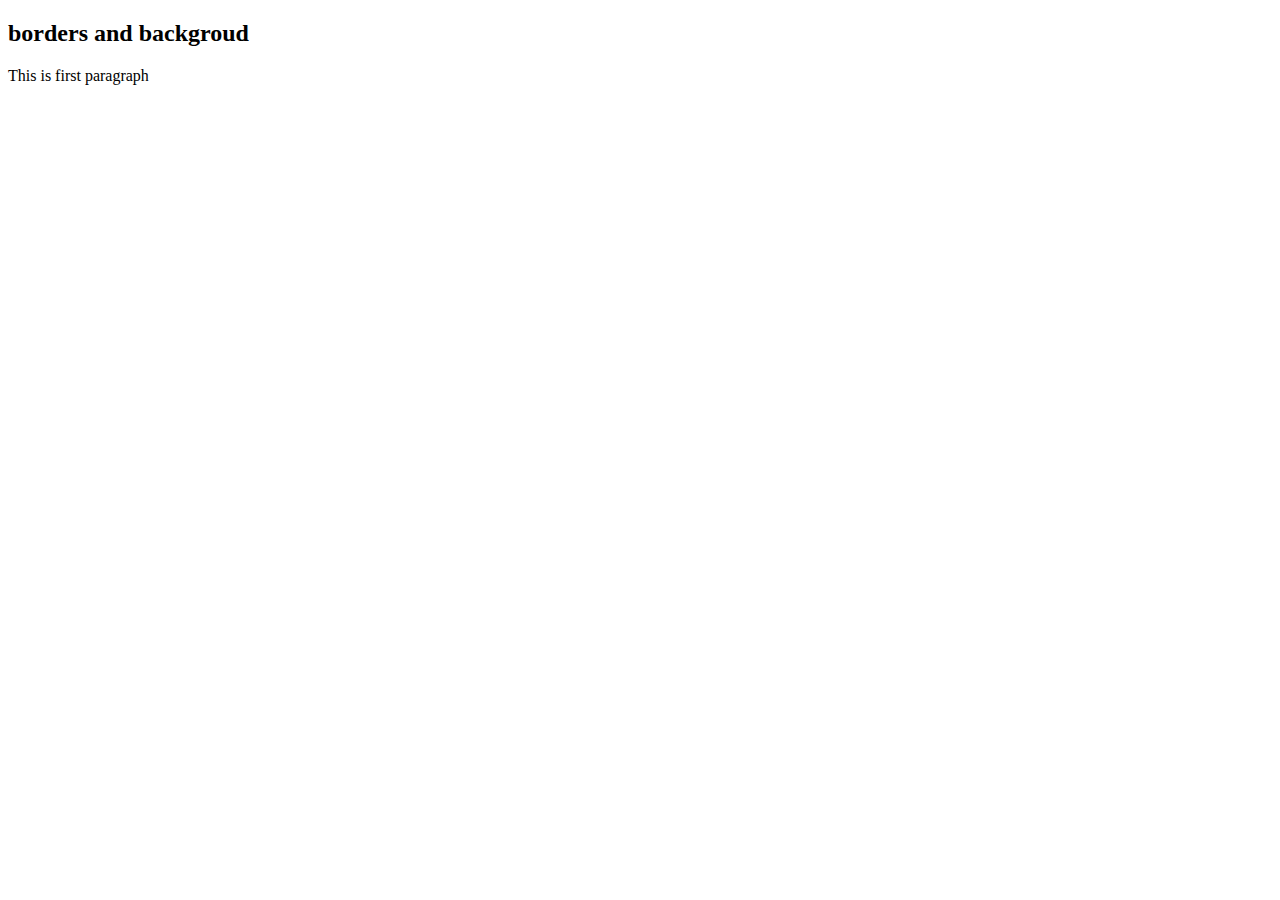
==== border_and)background.html @ 1bec6f08 "first commit" ====
<!DOCTYPE html>
<html lang="en">
<head>
    <meta charset="UTF-8">
    <meta name="viewport" content="width=device-width, initial-scale=1.0">
    <title>Border and Background </title>
    <style>
        #firstpara{
            color: brown;
            background-color: chartreuse;
            width:500px;
            height: 100px;
            
        }
    </style>
</head>
<body>
    <h2>borders and backgroud</h2>
    <p id="firstpara ">This is  first paragraph</p>
</body>
</html>
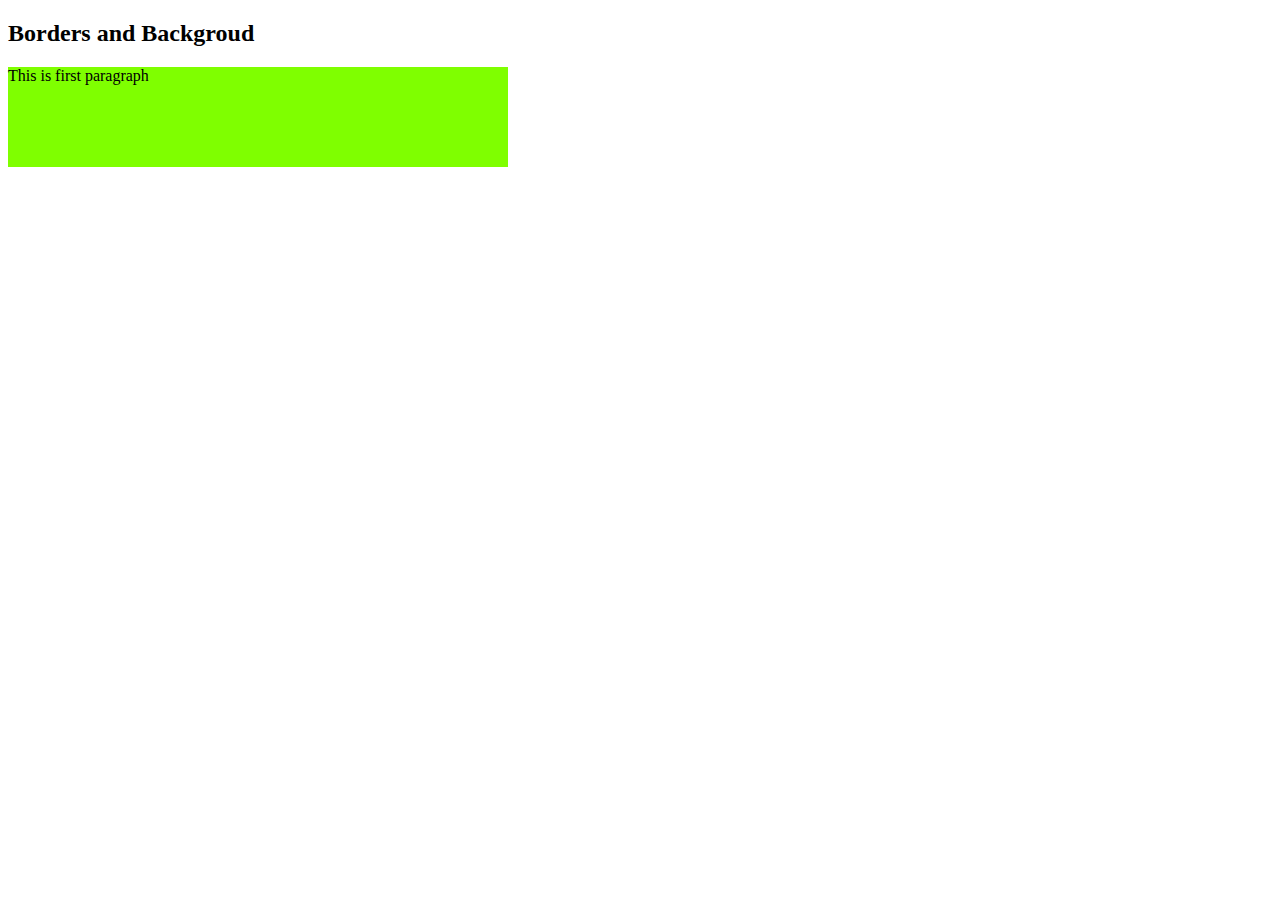
==== commit 06fcf77b: "update" ====
--- a/border_and)background.html
+++ b/border_and)background.html
@@ -6,16 +6,15 @@
     <title>Border and Background </title>
     <style>
         #firstpara{
-            color: brown;
             background-color: chartreuse;
             width:500px;
             height: 100px;
-            
+
         }
     </style>
 </head>
 <body>
-    <h2>borders and backgroud</h2>
-    <p id="firstpara ">This is  first paragraph</p>
+    <h2>Borders and Backgroud</h2>
+    <p id="firstpara">This is  first paragraph</p>
 </body>
 </html>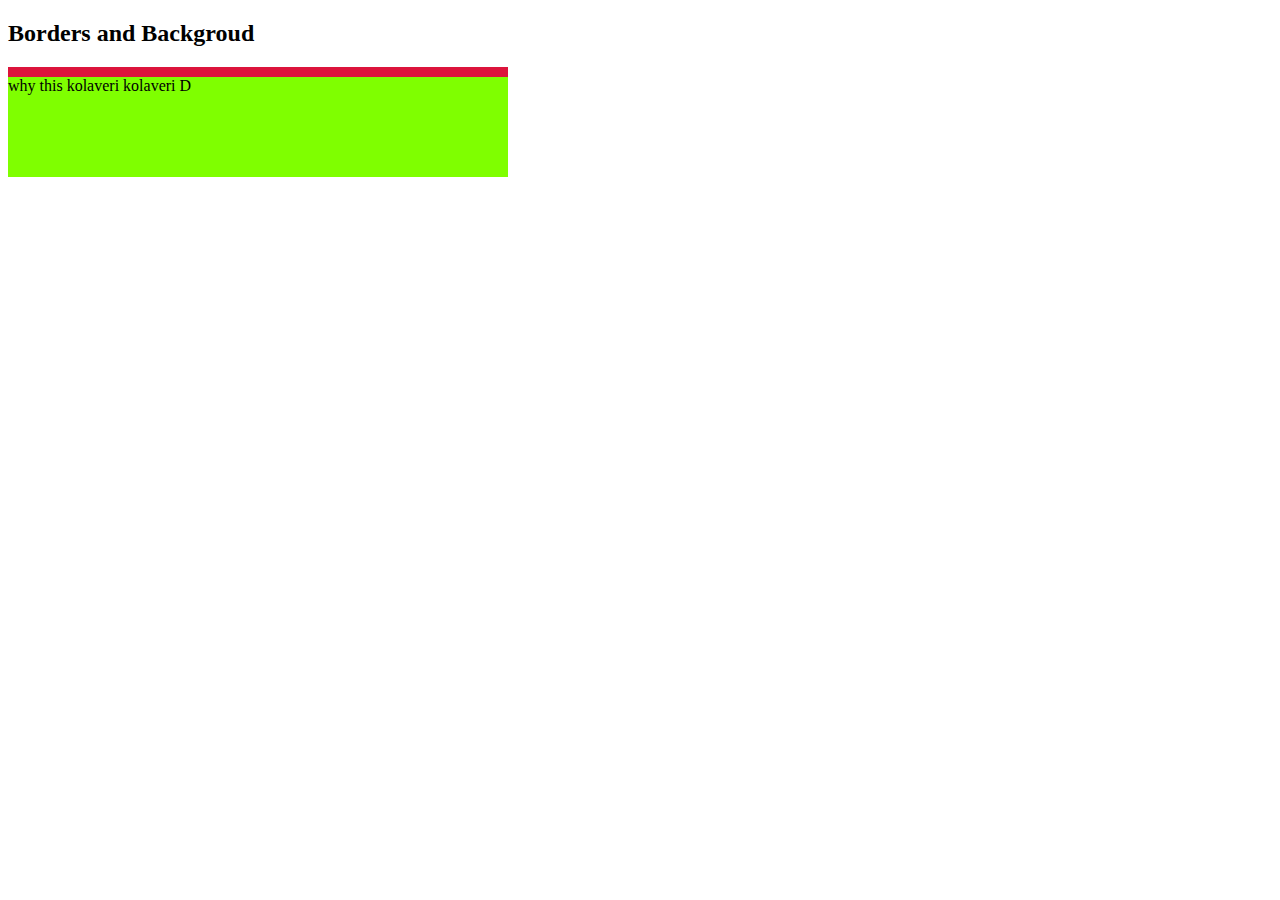
==== commit 58bd46ca: "k" ====
--- a/border_and)background.html
+++ b/border_and)background.html
@@ -9,12 +9,14 @@
             background-color: chartreuse;
             width:500px;
             height: 100px;
-
+            border-color: crimson;
+            border-width: 10px;
+            border-top-style: solid;
         }
     </style>
 </head>
 <body>
     <h2>Borders and Backgroud</h2>
-    <p id="firstpara">This is  first paragraph</p>
+    <p id="firstpara">why this kolaveri kolaveri D</p>
 </body>
 </html>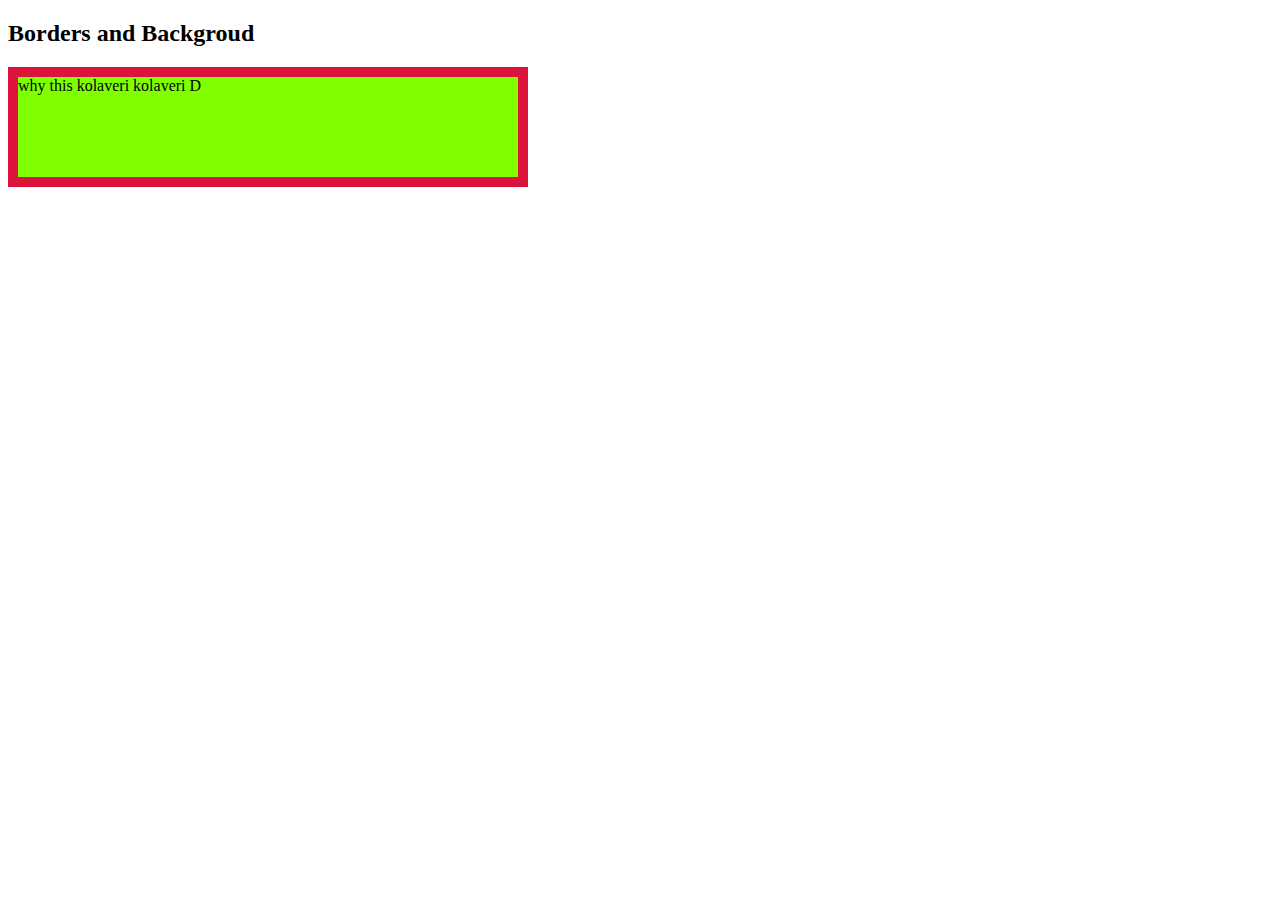
==== commit 02da93ad: "k" ====
--- a/border_and)background.html
+++ b/border_and)background.html
@@ -11,7 +11,7 @@
             height: 100px;
             border-color: crimson;
             border-width: 10px;
-            border-top-style: solid;
+            border-style: solid;
         }
     </style>
 </head>
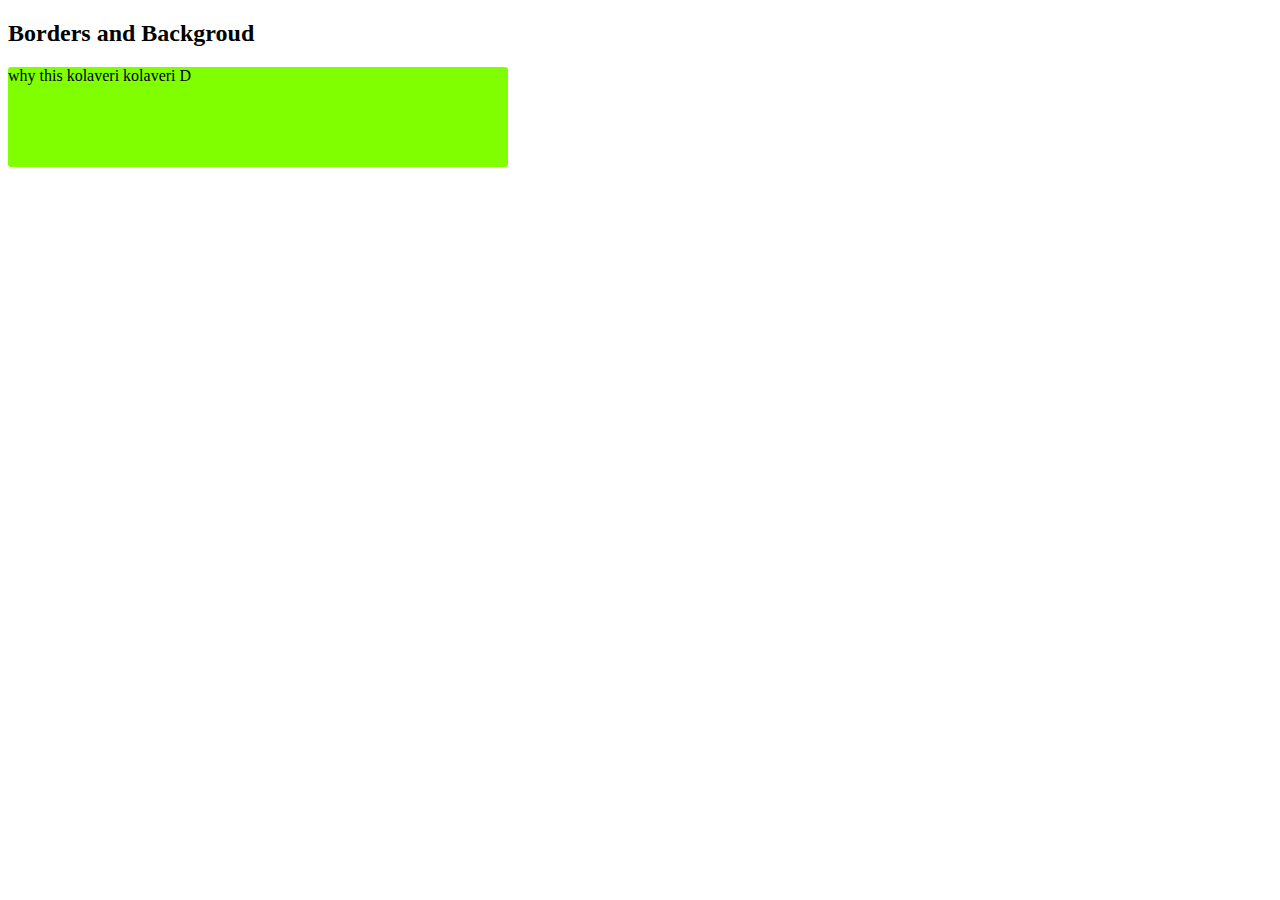
==== commit f6cd790a: "abc" ====
--- a/border_and)background.html
+++ b/border_and)background.html
@@ -9,9 +9,11 @@
             background-color: chartreuse;
             width:500px;
             height: 100px;
-            border-color: crimson;
-            border-width: 10px;
+            /* border-color: crimson; */
+            border-width: 7px
             border-style: solid;
+            border-radius: 3px; */
+            border:3px solid crimson;
         }
     </style>
 </head>
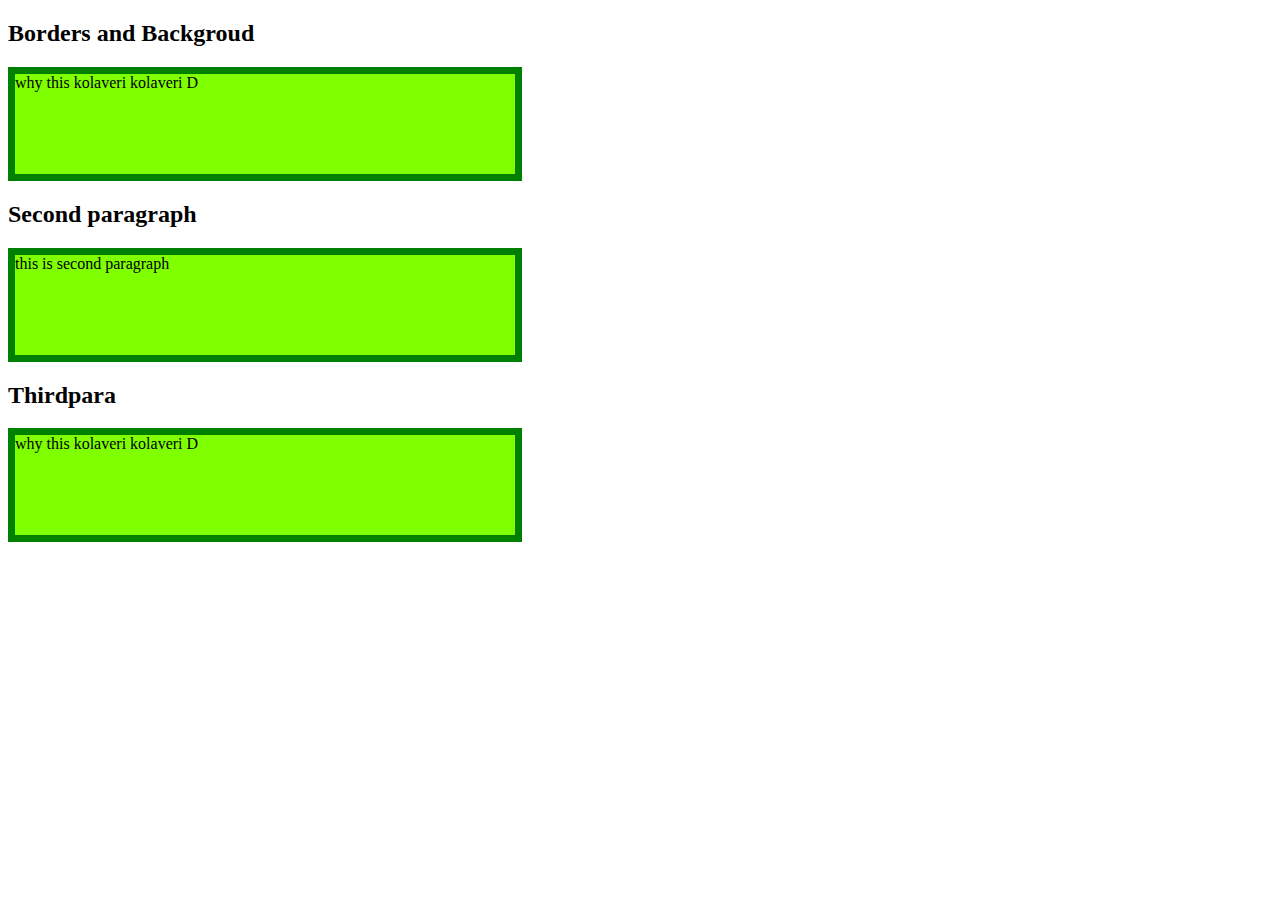
==== commit 8aa3a418: "photo" ====
--- a/border_and)background.html
+++ b/border_and)background.html
@@ -9,16 +9,44 @@
             background-color: chartreuse;
             width:500px;
             height: 100px;
+            border:3px solid green;
             /* border-color: crimson; */
             border-width: 7px
-            border-style: solid;
-            border-radius: 3px; */
-            border:3px solid crimson;
+            /* border-style: solid; */
+            /* border-radius: 3px; */
+        }
+
+        #secondpara{
+            background-color: chartreuse;
+            width:500px;
+            height: 100px;
+            border:3px solid green;
+            /* border-color: crimson; */
+            border-width: 7px
+            /* border-style: solid; */
+            /* border-radius: 3px; */
+        }
+        #thirdpara{
+            background-color: chartreuse;
+            width:500px;
+            height: 100px;
+            background-image: url(https://www.freepngimg.com/png/10953-cartoon-png-picture);
+            border:3px solid green;
+            /* border-color: crimson; */
+            border-width: 7px
+            /* border-style: solid; */
+            /* border-radius: 3px; */
+        
         }
     </style>
 </head>
 <body>
     <h2>Borders and Backgroud</h2>
     <p id="firstpara">why this kolaveri kolaveri D</p>
+    <h2>Second paragraph</h2>
+    <p id="secondpara">this is second paragraph</p>
+    <h2>Thirdpara</h2>
+    <p id="thirdpara">why this kolaveri kolaveri D</p>
+
 </body>
 </html>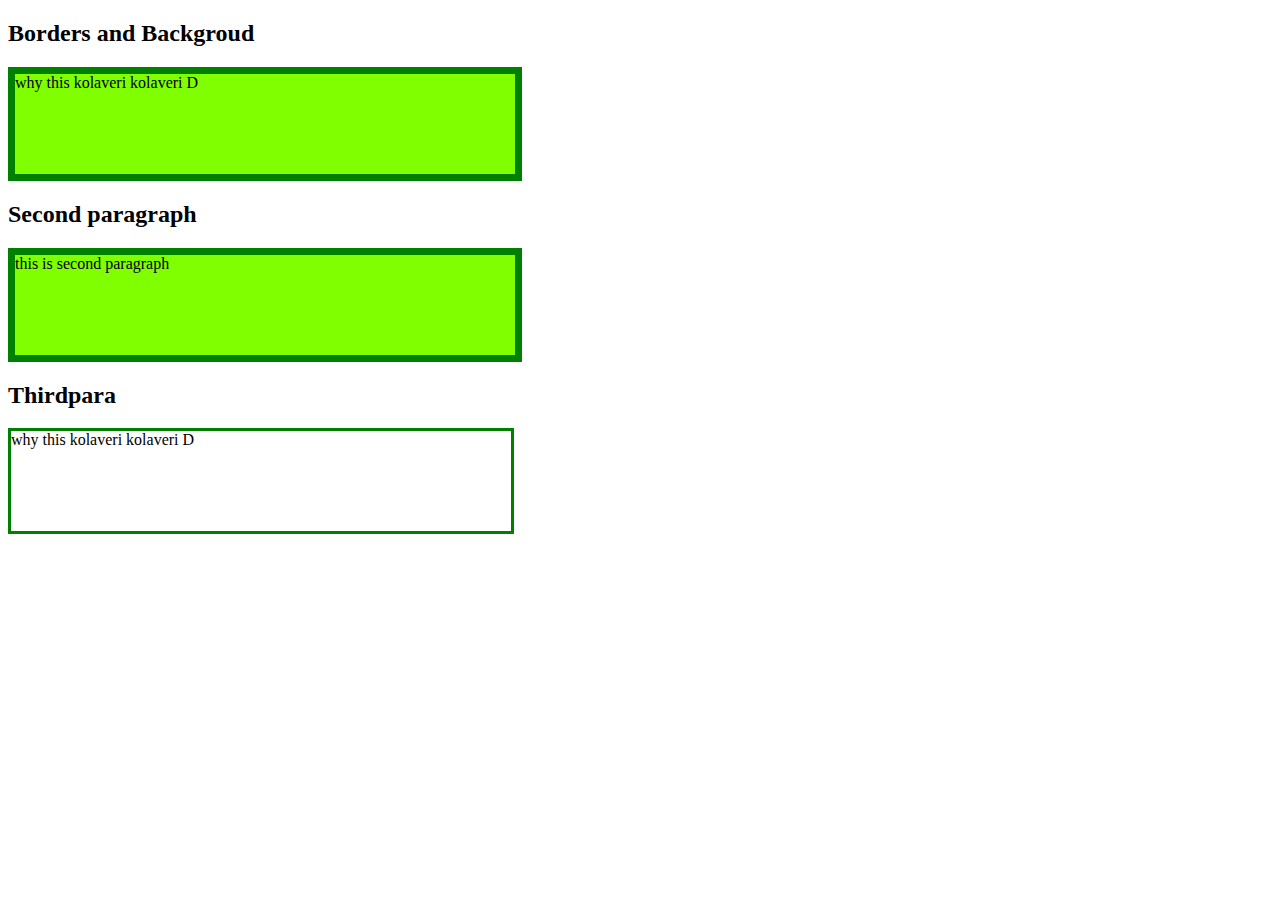
==== commit 7e0378bb: "k" ====
--- a/border_and)background.html
+++ b/border_and)background.html
@@ -27,16 +27,10 @@
             /* border-radius: 3px; */
         }
         #thirdpara{
-            background-color: chartreuse;
             width:500px;
             height: 100px;
-            background-image: url(https://www.freepngimg.com/png/10953-cartoon-png-picture);
-            border:3px solid green;
-            /* border-color: crimson; */
-            border-width: 7px
-            /* border-style: solid; */
-            /* border-radius: 3px; */
-        
+            background-image: url(https://www.bing.com/images/search?view=detailV2&ccid=TInEnmCd&id=4BC7C766D29FB8C8BB86754D43CD3A3B1697CF3D&thid=OIP.TInEnmCdpttL9thR8unjnQHaEK&mediaurl=https%3a%2f%2fimages.trvl-media.com%2fmedia%2fcontent%2fshared%2fimages%2ftravelguides%2fdestination%2f6023599%2fGuam-51609.jpg&exph=526&expw=936&q=images&simid=608036295370082345&ck=A5DCAA5383513B5AE026DF03A274EC25&selectedindex=0&form=IRPRST&ajaxhist=0&first=1&scenario=ImageBasicHover);
+            border: 3px solid green;
         }
     </style>
 </head>
